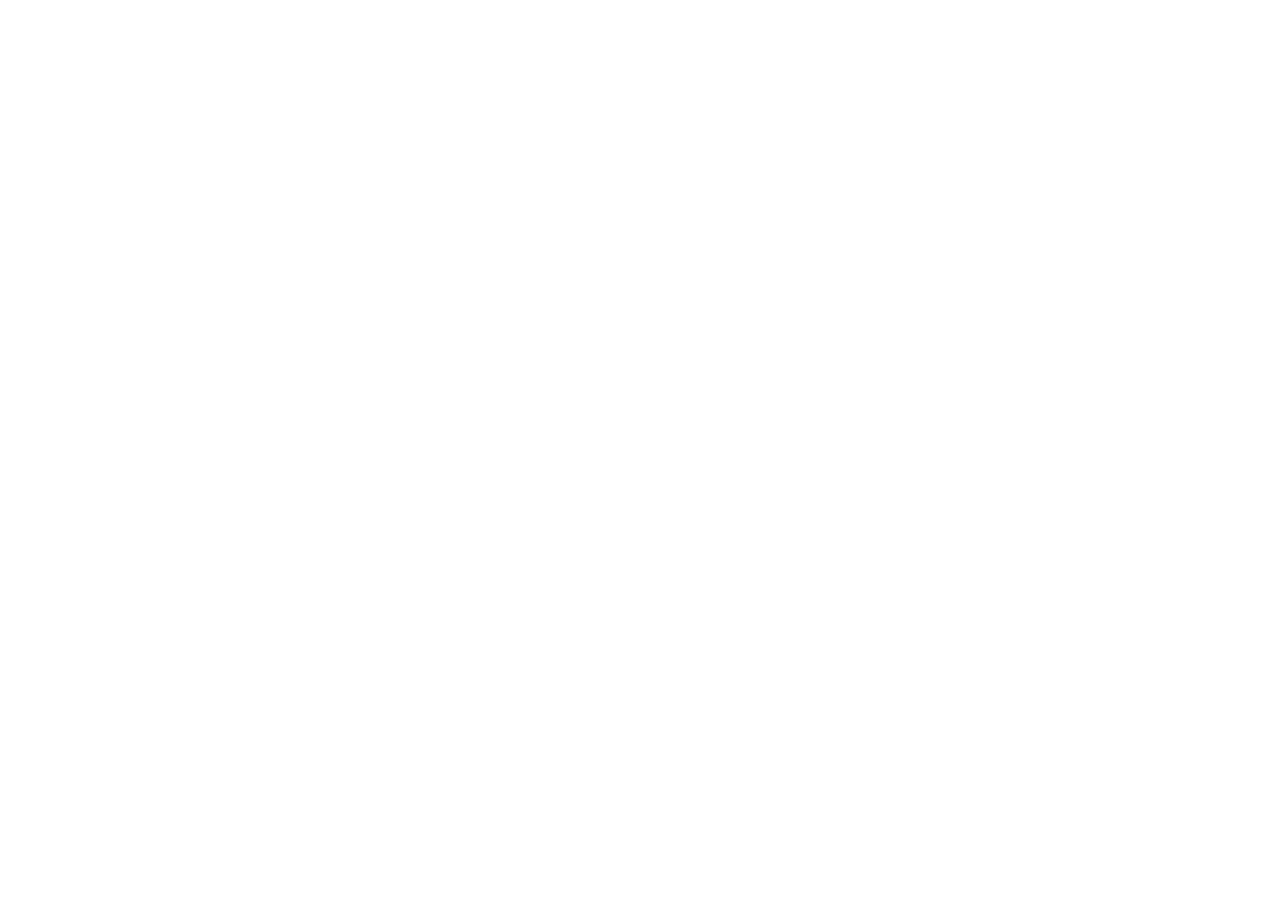
==== assets/js/index.html @ 365eddd6 "database stuff" ====
<!DOCTYPE html>
<html lang="en">
<head>
    <meta charset="UTF-8">
    <meta name="viewport" content="width=device-width, initial-scale=1.0">
    <meta http-equiv="X-UA-Compatible" content="ie=edge">
    <script src="https://ajax.googleapis.com/ajax/libs/jquery/3.3.1/jquery.min.js"></script>
    <script src="https://www.gstatic.com/firebasejs/5.5.1/firebase.js"></script>
    <script src="https://www.gstatic.com/firebasejs/5.5.1/firebase-app.js"></script>
    <script src="https://www.gstatic.com/firebasejs/5.5.1/firebase-firestore.js"></script>
<!--    <link rel="stylesheet" type="text/css" href="./assets/css/style.css"> -->
    <title>Document</title>
</head>
<body>
<div id="imageDiv"></div>
    <script src="./roger.js"></script>
</body>
</html>
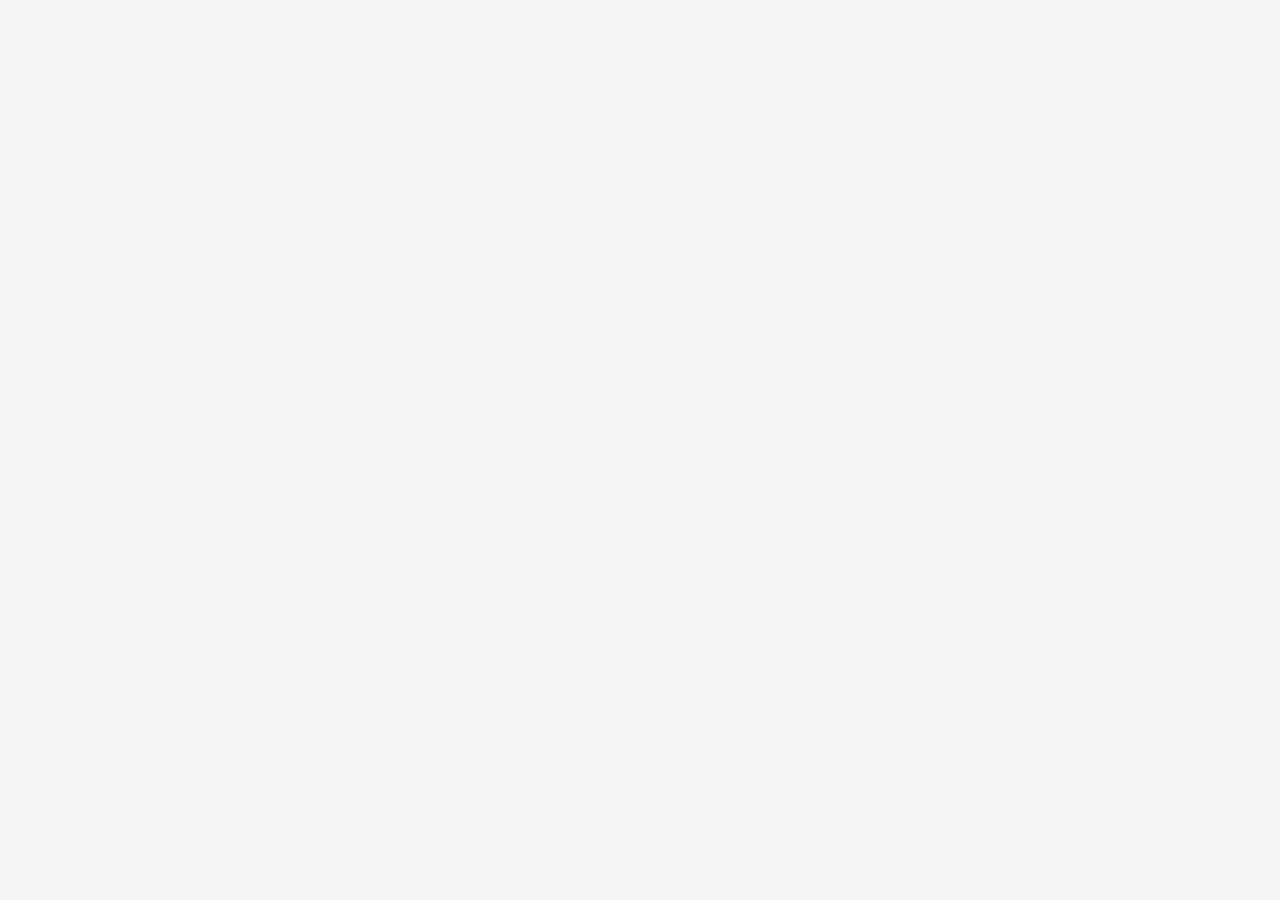
==== commit 2a4c65bc: "database functions: untested" ====
--- a/assets/js/index.html
+++ b/assets/js/index.html
@@ -8,7 +8,7 @@
     <script src="https://www.gstatic.com/firebasejs/5.5.1/firebase.js"></script>
     <script src="https://www.gstatic.com/firebasejs/5.5.1/firebase-app.js"></script>
     <script src="https://www.gstatic.com/firebasejs/5.5.1/firebase-firestore.js"></script>
-<!--    <link rel="stylesheet" type="text/css" href="./assets/css/style.css"> -->
+    <link rel="stylesheet" type="text/css" href="../css/style.css">
     <title>Document</title>
 </head>
 <body>
--- a/assets/css/style.css
+++ b/assets/css/style.css
@@ -0,0 +1,38 @@
+body {
+    background-color: whitesmoke;
+}
+
+#pageHead {
+    margin-top: 2vh;
+}
+
+#custLogo {
+    width: 20vh;
+    height: auto;
+    float: right;
+}
+
+#ownLogo {
+    margin-top: 1.5vh;
+    width: 23vh;
+    height: auto;
+}
+#contentPage {
+    margin-top: 3vh;
+}
+
+#instruction {
+    font-size: .9rem;
+}
+
+#pictureID {
+    height: 40vh;
+}
+
+#eeInfo {
+    margin-top: 3vh;
+    height: 16vh;
+}
+
+
+
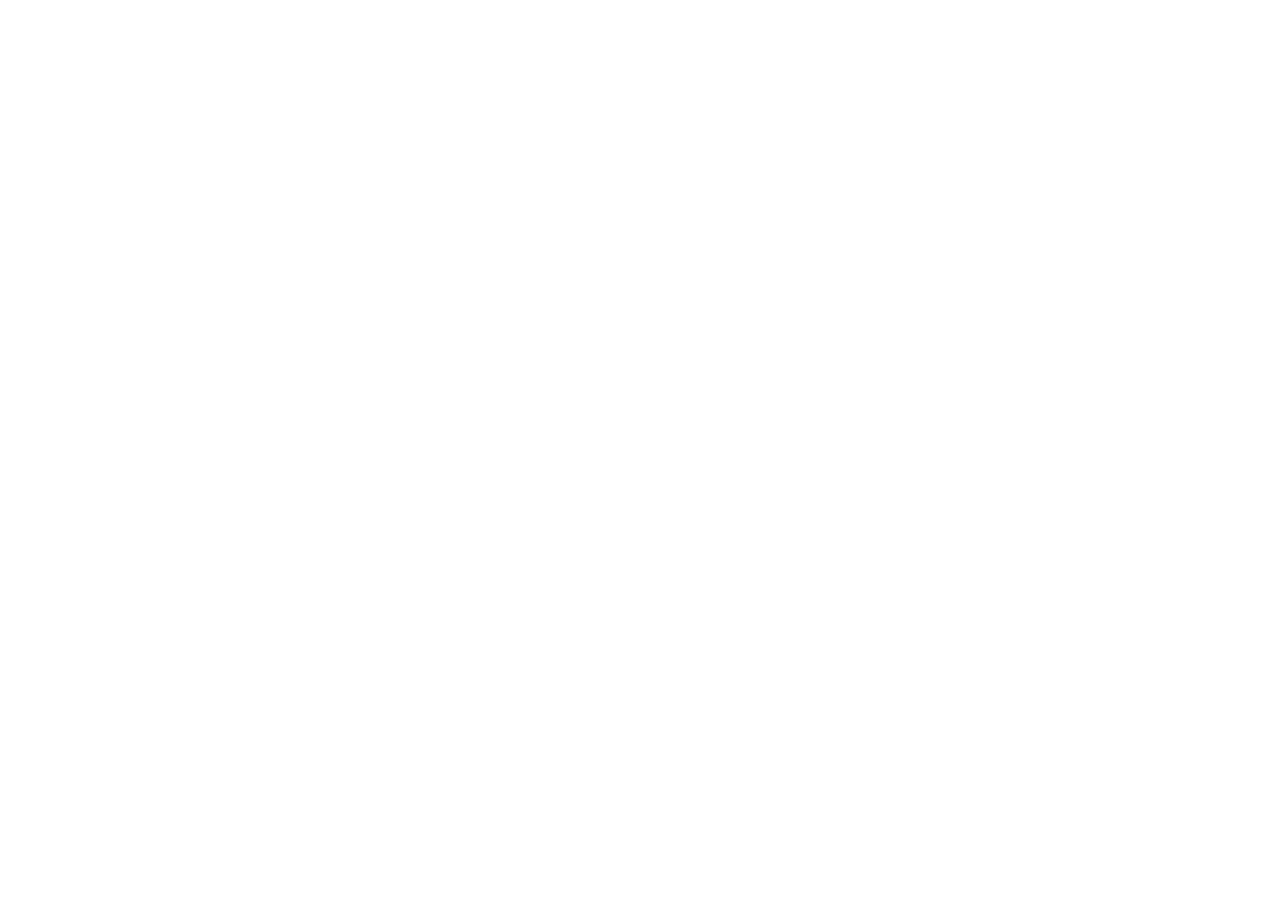
==== commit 86be3ba0: "isManager" ====
--- a/assets/js/index.html
+++ b/assets/js/index.html
@@ -6,13 +6,22 @@
     <meta http-equiv="X-UA-Compatible" content="ie=edge">
     <script src="https://ajax.googleapis.com/ajax/libs/jquery/3.3.1/jquery.min.js"></script>
     <script src="https://www.gstatic.com/firebasejs/5.5.1/firebase.js"></script>
+<!--    <script src="https://www.gstatic.com/firebasejs/5.5.1/firebase-admin.js"></script> -->
     <script src="https://www.gstatic.com/firebasejs/5.5.1/firebase-app.js"></script>
     <script src="https://www.gstatic.com/firebasejs/5.5.1/firebase-firestore.js"></script>
+    <script src="https://www.gstatic.com/firebasejs/5.5.2/firebase-storage.js"></script>
+    <script src="https://apis.google.com/js/client.js"></script>
+    <script src="https://apis.google.com/js/api.js"></script>
+    <script src="https://apis.google.com/js/client:plusone.js" type="text/javascript"></script>
+
+
+
     <link rel="stylesheet" type="text/css" href="../css/style.css">
     <title>Document</title>
 </head>
 <body>
 <div id="imageDiv"></div>
-    <script src="./roger.js"></script>
+<script src="./database.js"></script>
+<!-- <script src="./roger.js"></script> -->
 </body>
 </html>--- a/assets/css/style.css
+++ b/assets/css/style.css
@@ -1,38 +1,49 @@
 body {
-    background-color: whitesmoke;
+    background-image: url(../pictures/Stratocumulus_Clouds_-_Pacific_Ocean.jpg);
+    background-position: center center;
+    background-size: cover;
 }
 
 #pageHead {
-    margin-top: 2vh;
+    top: 2vh;
+    height: 13vh;
 }
 
 #custLogo {
-    width: 20vh;
+    width: 10vw;
     height: auto;
     float: right;
 }
 
 #ownLogo {
     margin-top: 1.5vh;
-    width: 23vh;
+    width: 23vw;
     height: auto;
 }
 #contentPage {
-    margin-top: 3vh;
+    background-color: rgba(245, 245, 245, 0.250);
+    top: 10vh;
+    width: 80vh;
 }
 
 #instruction {
+    position: relative;
     font-size: .9rem;
+    margin-left: 20vh;
 }
 
 #pictureID {
-    height: 40vh;
+    height: 45vh;
 }
 
 #eeInfo {
-    margin-top: 3vh;
-    height: 16vh;
+    background-color: rgba(245, 245, 245, 0.7);
+    bottom: 1vh;
+    height: 18vh;
 }
 
-
-
+.info {
+    margin-top:1vh;
+    color: black;
+    font-size: 1.4rem;
+}
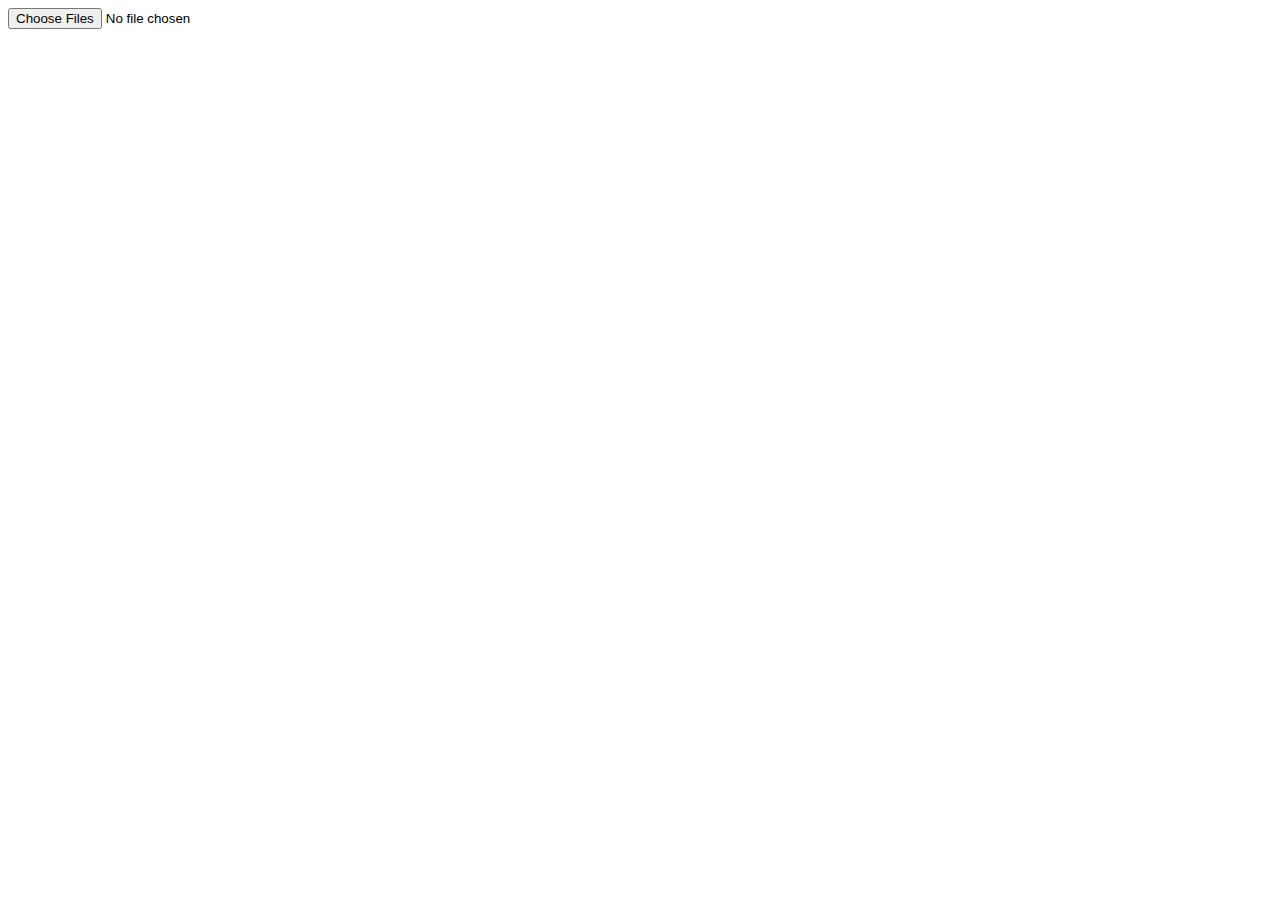
==== commit 40bbfcae: "getImages" ====
--- a/assets/js/index.html
+++ b/assets/js/index.html
@@ -1,12 +1,13 @@
 <!DOCTYPE html>
 <html lang="en">
+
 <head>
     <meta charset="UTF-8">
     <meta name="viewport" content="width=device-width, initial-scale=1.0">
     <meta http-equiv="X-UA-Compatible" content="ie=edge">
     <script src="https://ajax.googleapis.com/ajax/libs/jquery/3.3.1/jquery.min.js"></script>
     <script src="https://www.gstatic.com/firebasejs/5.5.1/firebase.js"></script>
-<!--    <script src="https://www.gstatic.com/firebasejs/5.5.1/firebase-admin.js"></script> -->
+    <!--    <script src="https://www.gstatic.com/firebasejs/5.5.1/firebase-admin.js"></script> -->
     <script src="https://www.gstatic.com/firebasejs/5.5.1/firebase-app.js"></script>
     <script src="https://www.gstatic.com/firebasejs/5.5.1/firebase-firestore.js"></script>
     <script src="https://www.gstatic.com/firebasejs/5.5.2/firebase-storage.js"></script>
@@ -14,14 +15,36 @@
     <script src="https://apis.google.com/js/api.js"></script>
     <script src="https://apis.google.com/js/client:plusone.js" type="text/javascript"></script>
 
+    <input type="file" id="files" name="files[]" multiple />
+    <output id="list"></output>
+
+    <script>
+        function handleFileSelect(evt) {
+            var files = evt.target.files; // FileList object
+
+            // files is a FileList of File objects. List some properties.
+            var output = [];
+            for (var i = 0, f; f = files[i]; i++) {
+                output.push('<li><strong>', escape(f.name), '</strong> (', f.type || 'n/a', ') - ',
+                    f.size, ' bytes, last modified: ',
+                    f.lastModifiedDate ? f.lastModifiedDate.toLocaleDateString() : 'n/a',
+                    '</li>');
+            }
+            document.getElementById('list').innerHTML = '<ul>' + output.join('') + '</ul>';
+        }
+
+        document.getElementById('files').addEventListener('change', handleFileSelect, false);
+    </script>
 
 
-    <link rel="stylesheet" type="text/css" href="../css/style.css">
+    <!--    <link rel="stylesheet" type="text/css" href="../css/style.css"> -->
     <title>Document</title>
 </head>
+
 <body>
-<div id="imageDiv"></div>
-<script src="./database.js"></script>
-<!-- <script src="./roger.js"></script> -->
+    <div id="imageDiv"></div>
+    <script src="./database.js"></script>
+    <!-- <script src="./roger.js"></script> -->
 </body>
+
 </html>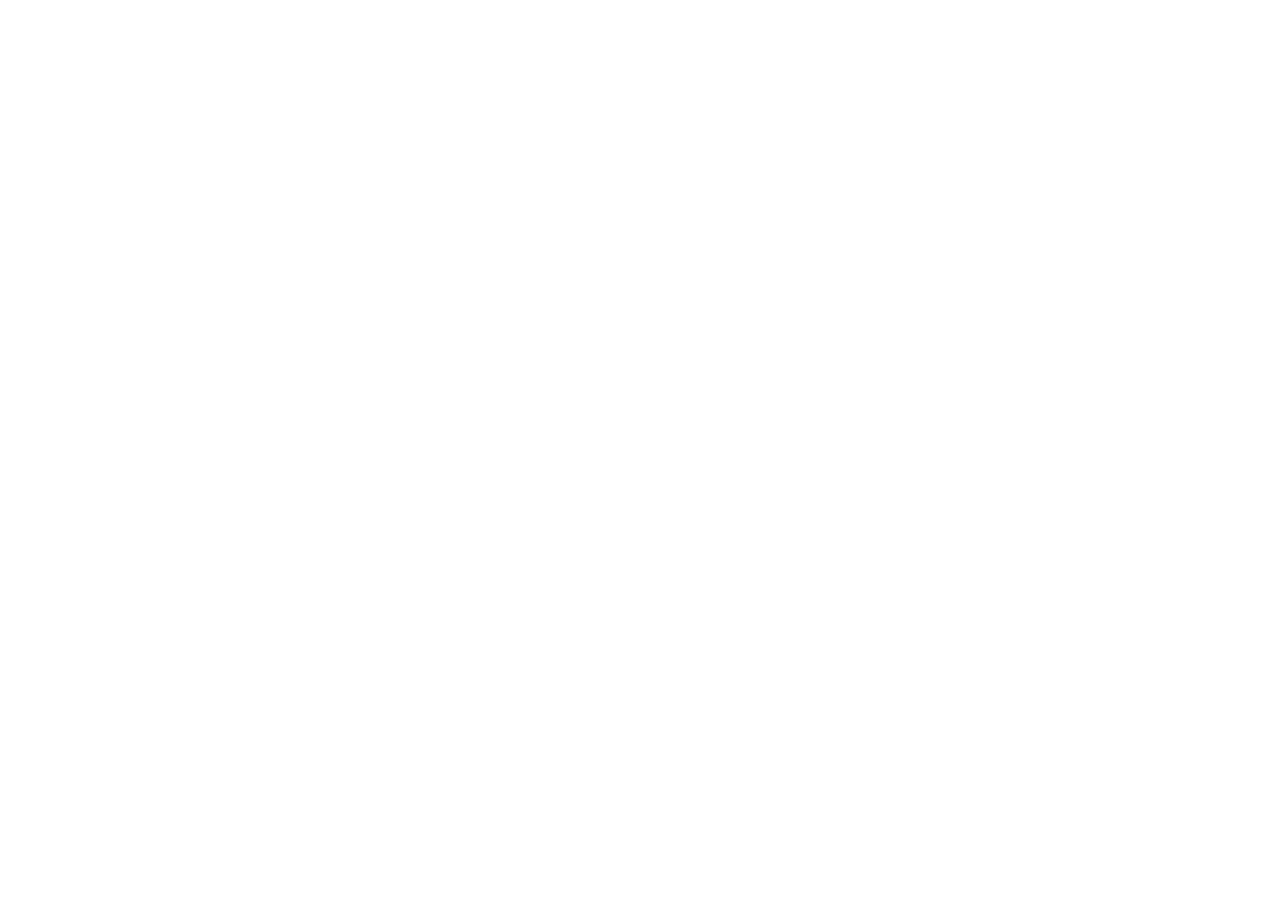
==== commit f04964f9: "resolving merge conflicts" ====
--- a/assets/js/index.html
+++ b/assets/js/index.html
@@ -1,50 +1,18 @@
 <!DOCTYPE html>
 <html lang="en">
-
 <head>
     <meta charset="UTF-8">
     <meta name="viewport" content="width=device-width, initial-scale=1.0">
     <meta http-equiv="X-UA-Compatible" content="ie=edge">
     <script src="https://ajax.googleapis.com/ajax/libs/jquery/3.3.1/jquery.min.js"></script>
     <script src="https://www.gstatic.com/firebasejs/5.5.1/firebase.js"></script>
-    <!--    <script src="https://www.gstatic.com/firebasejs/5.5.1/firebase-admin.js"></script> -->
     <script src="https://www.gstatic.com/firebasejs/5.5.1/firebase-app.js"></script>
     <script src="https://www.gstatic.com/firebasejs/5.5.1/firebase-firestore.js"></script>
-    <script src="https://www.gstatic.com/firebasejs/5.5.2/firebase-storage.js"></script>
-    <script src="https://apis.google.com/js/client.js"></script>
-    <script src="https://apis.google.com/js/api.js"></script>
-    <script src="https://apis.google.com/js/client:plusone.js" type="text/javascript"></script>
-
-    <input type="file" id="files" name="files[]" multiple />
-    <output id="list"></output>
-
-    <script>
-        function handleFileSelect(evt) {
-            var files = evt.target.files; // FileList object
-
-            // files is a FileList of File objects. List some properties.
-            var output = [];
-            for (var i = 0, f; f = files[i]; i++) {
-                output.push('<li><strong>', escape(f.name), '</strong> (', f.type || 'n/a', ') - ',
-                    f.size, ' bytes, last modified: ',
-                    f.lastModifiedDate ? f.lastModifiedDate.toLocaleDateString() : 'n/a',
-                    '</li>');
-            }
-            document.getElementById('list').innerHTML = '<ul>' + output.join('') + '</ul>';
-        }
-
-        document.getElementById('files').addEventListener('change', handleFileSelect, false);
-    </script>
-
-
-    <!--    <link rel="stylesheet" type="text/css" href="../css/style.css"> -->
+    <link rel="stylesheet" type="text/css" href="../css/style.css">
     <title>Document</title>
 </head>
-
 <body>
-    <div id="imageDiv"></div>
-    <script src="./database.js"></script>
-    <!-- <script src="./roger.js"></script> -->
+<div id="imageDiv"></div>
+    <script src="./roger.js"></script>
 </body>
-
 </html>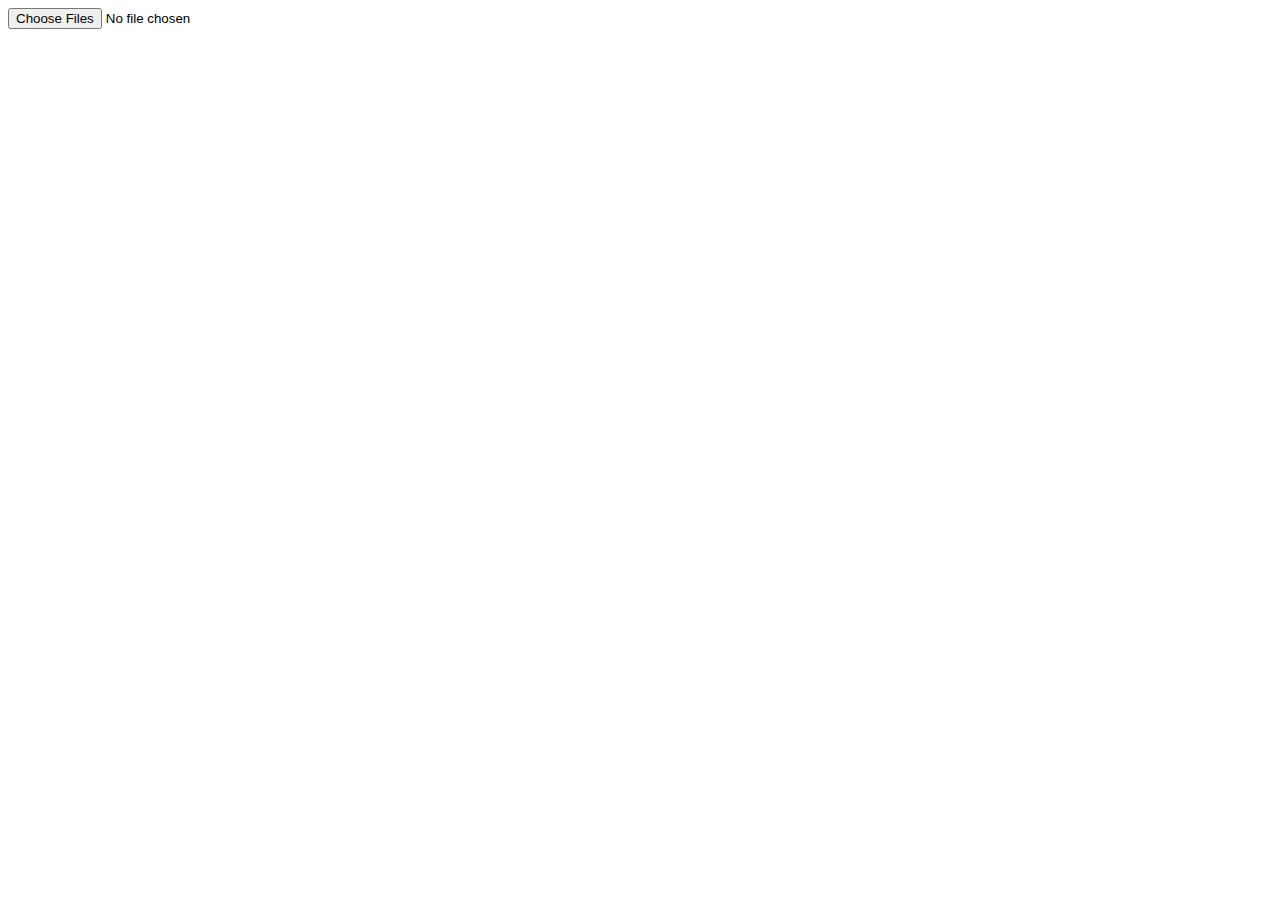
==== commit c6e0927f: "Merge pull request #29 from nyramirez/rgb" ====
--- a/assets/js/index.html
+++ b/assets/js/index.html
@@ -1,18 +1,50 @@
 <!DOCTYPE html>
 <html lang="en">
+
 <head>
     <meta charset="UTF-8">
     <meta name="viewport" content="width=device-width, initial-scale=1.0">
     <meta http-equiv="X-UA-Compatible" content="ie=edge">
     <script src="https://ajax.googleapis.com/ajax/libs/jquery/3.3.1/jquery.min.js"></script>
     <script src="https://www.gstatic.com/firebasejs/5.5.1/firebase.js"></script>
+    <!--    <script src="https://www.gstatic.com/firebasejs/5.5.1/firebase-admin.js"></script> -->
     <script src="https://www.gstatic.com/firebasejs/5.5.1/firebase-app.js"></script>
     <script src="https://www.gstatic.com/firebasejs/5.5.1/firebase-firestore.js"></script>
-    <link rel="stylesheet" type="text/css" href="../css/style.css">
+    <script src="https://www.gstatic.com/firebasejs/5.5.2/firebase-storage.js"></script>
+    <script src="https://apis.google.com/js/client.js"></script>
+    <script src="https://apis.google.com/js/api.js"></script>
+    <script src="https://apis.google.com/js/client:plusone.js" type="text/javascript"></script>
+
+    <input type="file" id="files" name="files[]" multiple />
+    <output id="list"></output>
+
+    <script>
+        function handleFileSelect(evt) {
+            var files = evt.target.files; // FileList object
+
+            // files is a FileList of File objects. List some properties.
+            var output = [];
+            for (var i = 0, f; f = files[i]; i++) {
+                output.push('<li><strong>', escape(f.name), '</strong> (', f.type || 'n/a', ') - ',
+                    f.size, ' bytes, last modified: ',
+                    f.lastModifiedDate ? f.lastModifiedDate.toLocaleDateString() : 'n/a',
+                    '</li>');
+            }
+            document.getElementById('list').innerHTML = '<ul>' + output.join('') + '</ul>';
+        }
+
+        document.getElementById('files').addEventListener('change', handleFileSelect, false);
+    </script>
+
+
+    <!--    <link rel="stylesheet" type="text/css" href="../css/style.css"> -->
     <title>Document</title>
 </head>
+
 <body>
-<div id="imageDiv"></div>
-    <script src="./roger.js"></script>
+    <div id="imageDiv"></div>
+    <script src="./database.js"></script>
+    <!-- <script src="./roger.js"></script> -->
 </body>
+
 </html>